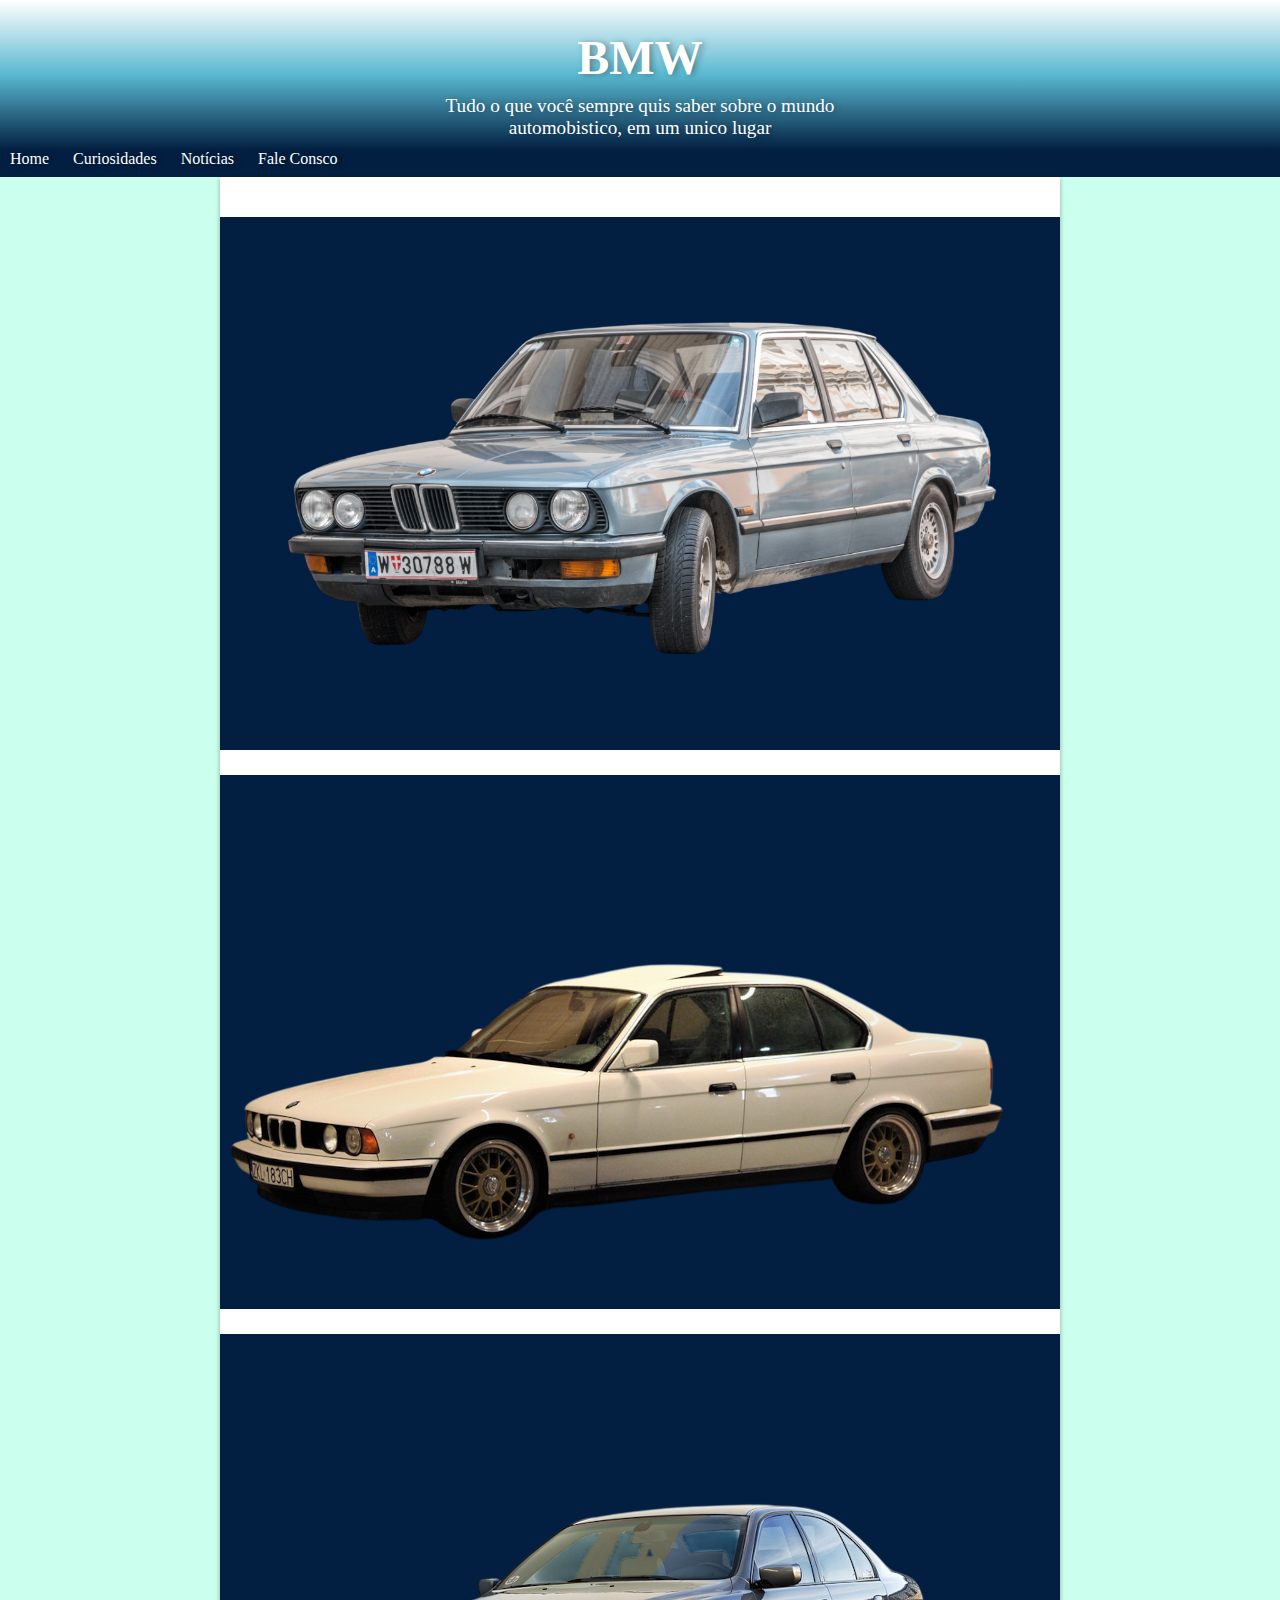
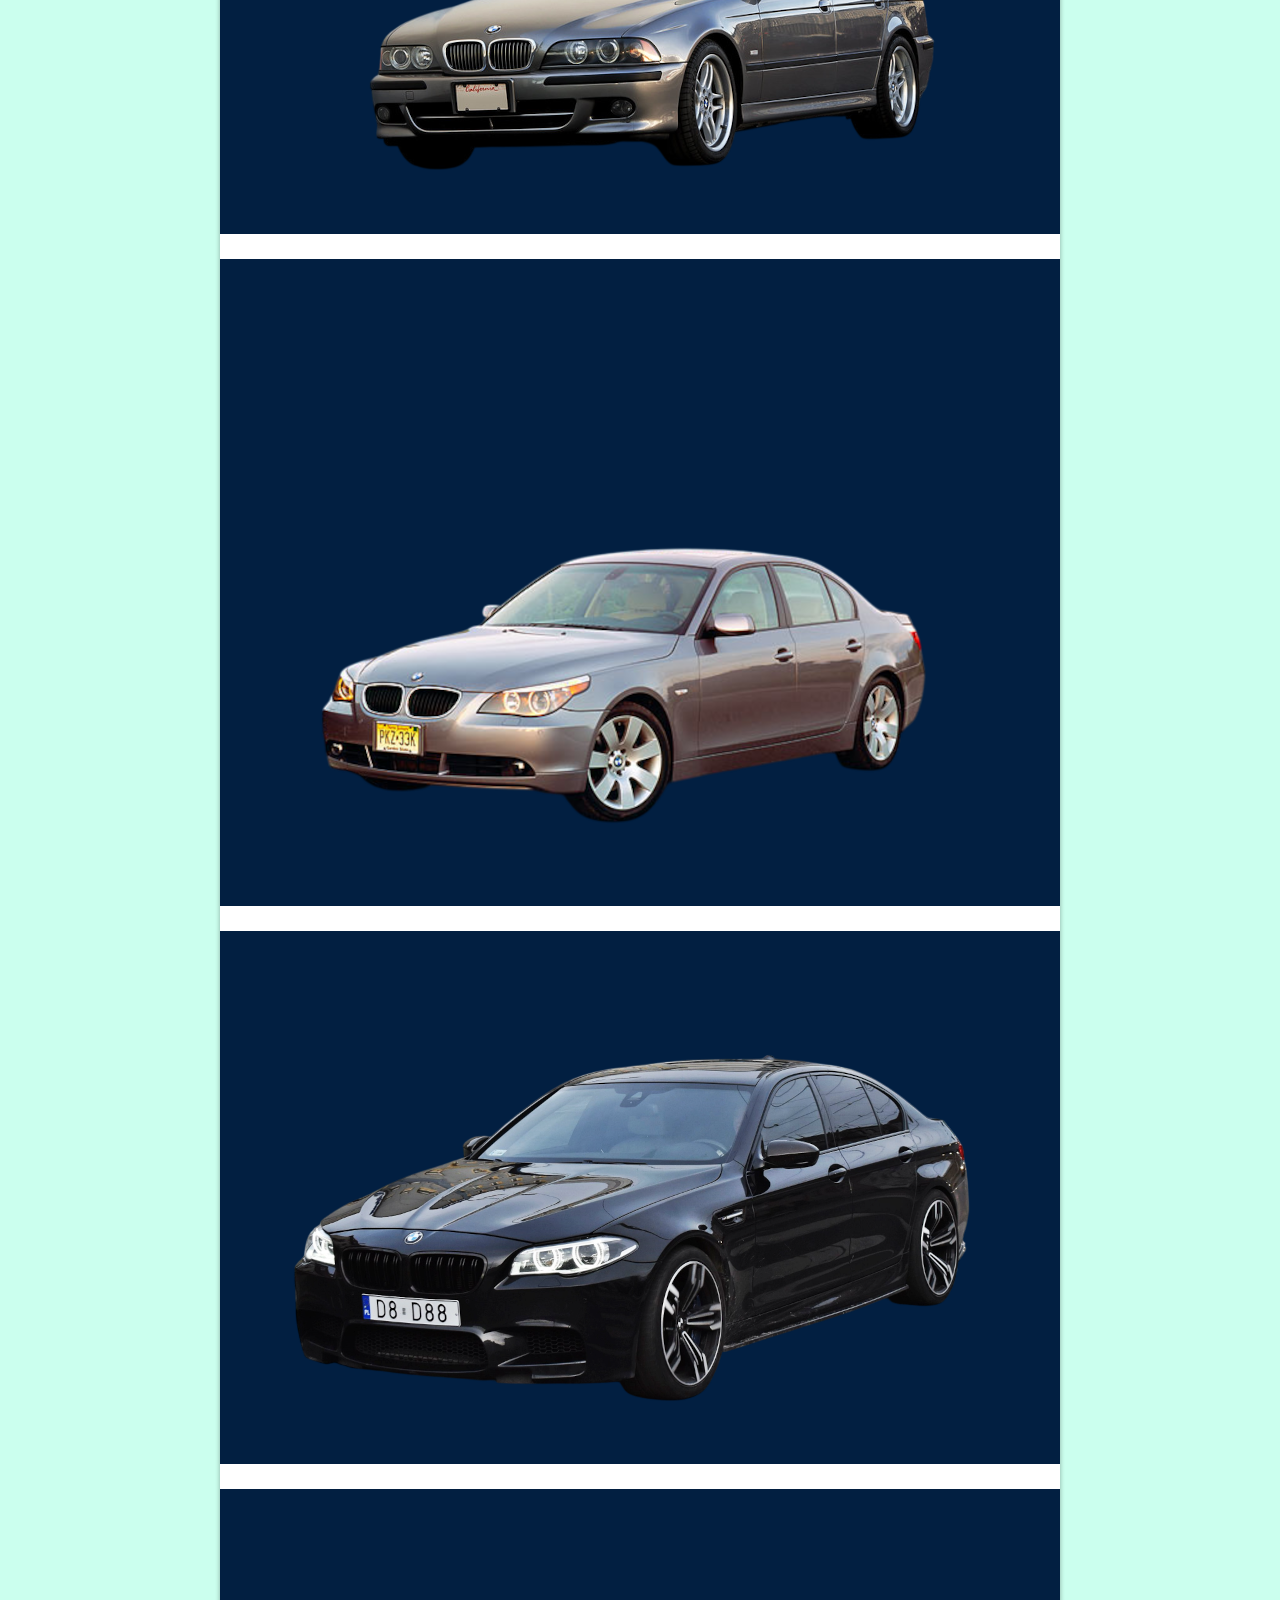
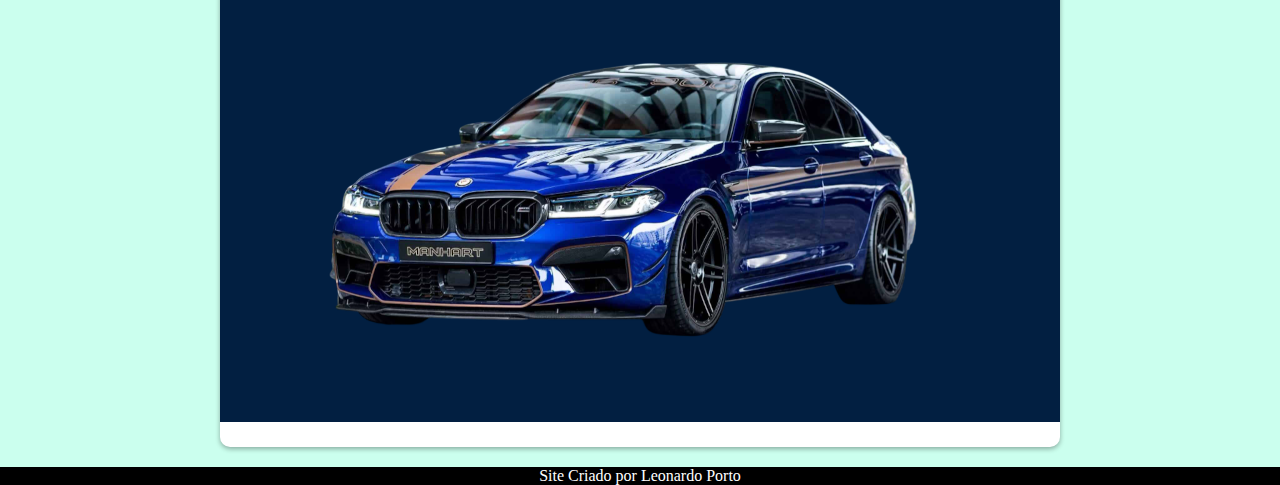
==== index.html @ 5ece1666 "novo site" ====
<!DOCTYPE html>
<html lang="pt-br">
<head>
    <meta charset="UTF-8">
    <meta name="viewport" content="width=device-width, initial-scale=1.0">
    <title>BMW</title>
    <link rel="shortcut icon" href="Imagens/favicon.ico" type="image/x-icon">
    <link rel="stylesheet" href="style.css">
    <style>
    main{
        width: 800px;
    }

    img{
        width: 100%;
        background-color: #021F41 ;
        margin-top: 20px;
        padding-right: 40px;
        margin-left: -20px;
    
    }
    </style>
</head>
<body>
    <header>
        <h1>
            BMW
        </h1>

        <p>
            Tudo o que você sempre quis saber sobre o mundo <br> automobistico, em um unico lugar
        </p>
    </header>

    <menu>
        <nav>
            <a href="#">Home</a>
            <a href="#">Curiosidades</a>
            <a href="#">Notícias</a>
            <a href="#">Fale Consco</a>
        </nav>
    </menu>

    <main>
        <a href="E28.html">
            <picture>
                <source media="(max-width:600px )" srcset="Imagens/E28certapq.png">
                <img src="Imagens/E28certa.png" alt="">
            </picture>
        </a>
        <a href="E34.html">
            <picture>
                <source media="(max-width:600px )" srcset="Imagens/E34certapq.png">
                <img src="Imagens/E34certa.png" alt="">
            </picture>
        </a>
        <a href="E39.html">
            <picture>
                <source media="(max-width:600px )" srcset="Imagens/E39certapq.png">
                <img src="Imagens/E39certa.png" alt="">
            </picture>
        </a>
        <a href="E60.html">
            <picture>
                <source media="(max-width:600px )" srcset="Imagens/E60certapq.png">
                <img src="Imagens/E60certa.png" alt="">
        </a>
        </picture>
        <a href="F10.html">
            <picture>
                <source media="(max-width:600px )" srcset="Imagens/F10certapq.png">
                <img src="Imagens/F10certa.png" alt="">
            </picture>
        </a>
        <a href="F90.html">
            <picture>
                <source media="(max-width:600px )" srcset="Imagens/F90certapq.png">
                <img src="Imagens/F90certa.png" alt="">
            </picture>
        </a>
       
    </main>
    <footer>Site Criado por Leonardo Porto</footer>
</body>
</html>
---- style.css ----
@charset "UT-F8";

@import url('https://fonts.googleapis.com/css2?family=Roboto:ital,wght@0,100..900;1,100..900&display=swap');



*{
    margin: 0px;
    padding: 0px;
}

:root{
    --fonte01: url('https://fonts.googleapis.com/css2?family=Roboto:ital,wght@0,100..900;1,100..900&display=swap');

    --cor01: #92ACE4;
    --cor02: #59B8D0;
    --cor03: #1E5FA1;
    --cor04: #021F41;
    --cor05: #011123;
    --cor06: white;
}

header{
    background-image: linear-gradient(to bottom, white, #59B8D0, #021F41);
    height: 150px;

}

header > h1{
    font-family: var(--fonte01);
    font-size: 3em;
    text-align: center;
    color: var(--cor05);
    padding-top: 30px;
    color: white;
    text-shadow: 3px 1px 6px rgba(0, 0, 0, 0.329);
    
}

header > p{
    font-family: var(--fonte01);
    text-align: center;
    font-size: 1.2em;
    padding: 10px;
    color: white;
    text-shadow: 3px 1px 6px rgba(0, 0, 0, 0.329);
}

menu{
    background-color: #021F41;
    height: 27px;
    text-shadow:3px 1px 6px rgba(0, 0, 0, 0.329);
}

nav > a{
    color: white;
    text-decoration: none;
    padding: 10px;
    border-radius: 5px;
    transition-duration: 0.5s;
}

nav > a:hover{
    background-color: var(--cor06);
    color: var(--cor05);
}

body{
    font-family: var(--fonte01);
    background-color: rgb(203, 255, 238);
}

main{
    font-size: 1.2em;
    max-width: 800px;
    min-width: 280px;
    margin: auto;
    padding: 20px;
    box-shadow: 0px 2px 5px rgba(0, 0, 0, 0.329);
    background-color: white;
    border-radius: 0px 0px 10px 10px;
    text-align: justify;
}

strong{
    color: var(--cor05);
}

article > h1{
    font-size: 1.8em;
    background-image:linear-gradient(to right, #1E5FA1, #59B8D0, white );
    margin: 10px 0px;
    
}

article > h2{
    font-size: 1.5em;
    background-image:linear-gradient(to right, #1E5FA1, #59B8D0, white );
    margin: 10px 0px;
}

img{
    width: 100%;
}

article > h3{
    font-size: 1.4em;
    background-image: linear-gradient( to right, #59B8D0, #a3bffd, white);
}

aside.video{
    background-color: #021F41;
    margin: 0 -20px;
    padding-right: 40px;
    position: relative;
    border-radius: 0px;
    padding-bottom: 57% ;
    box-shadow: 1px 2px 5px rgba(0, 0, 0, 0.329)
}

aside.video > iframe{
    position: absolute;
    top: 5%;
    left: 5%;
    width: 90%;
    height: 90%;
}

aside{
    background-color: var(--cor01);
    border-radius: 5px;
    width: 800px;
    margin: 20px 0px;
    box-shadow:1px 2px 5px rgba(0, 0, 0, 0.329)
 
}

aside > h3{
    background-color: var(--cor03);
    color: white;
    font-size: 1em;
    border-top-left-radius: 5px;
    border-top-right-radius: 5px;
    width: 800px;
}

aside > a{
    text-decoration: none;
    color: var(--cor05);
}

aside > a:hover{
    color: var(--cor03);
    text-decoration: underline;
}

aside > p{
    background-color: #021F41;
    color: white;
}

footer{
    background-color: black;
    color: white;
    text-align: center;
    margin-top: 20px;
    
}
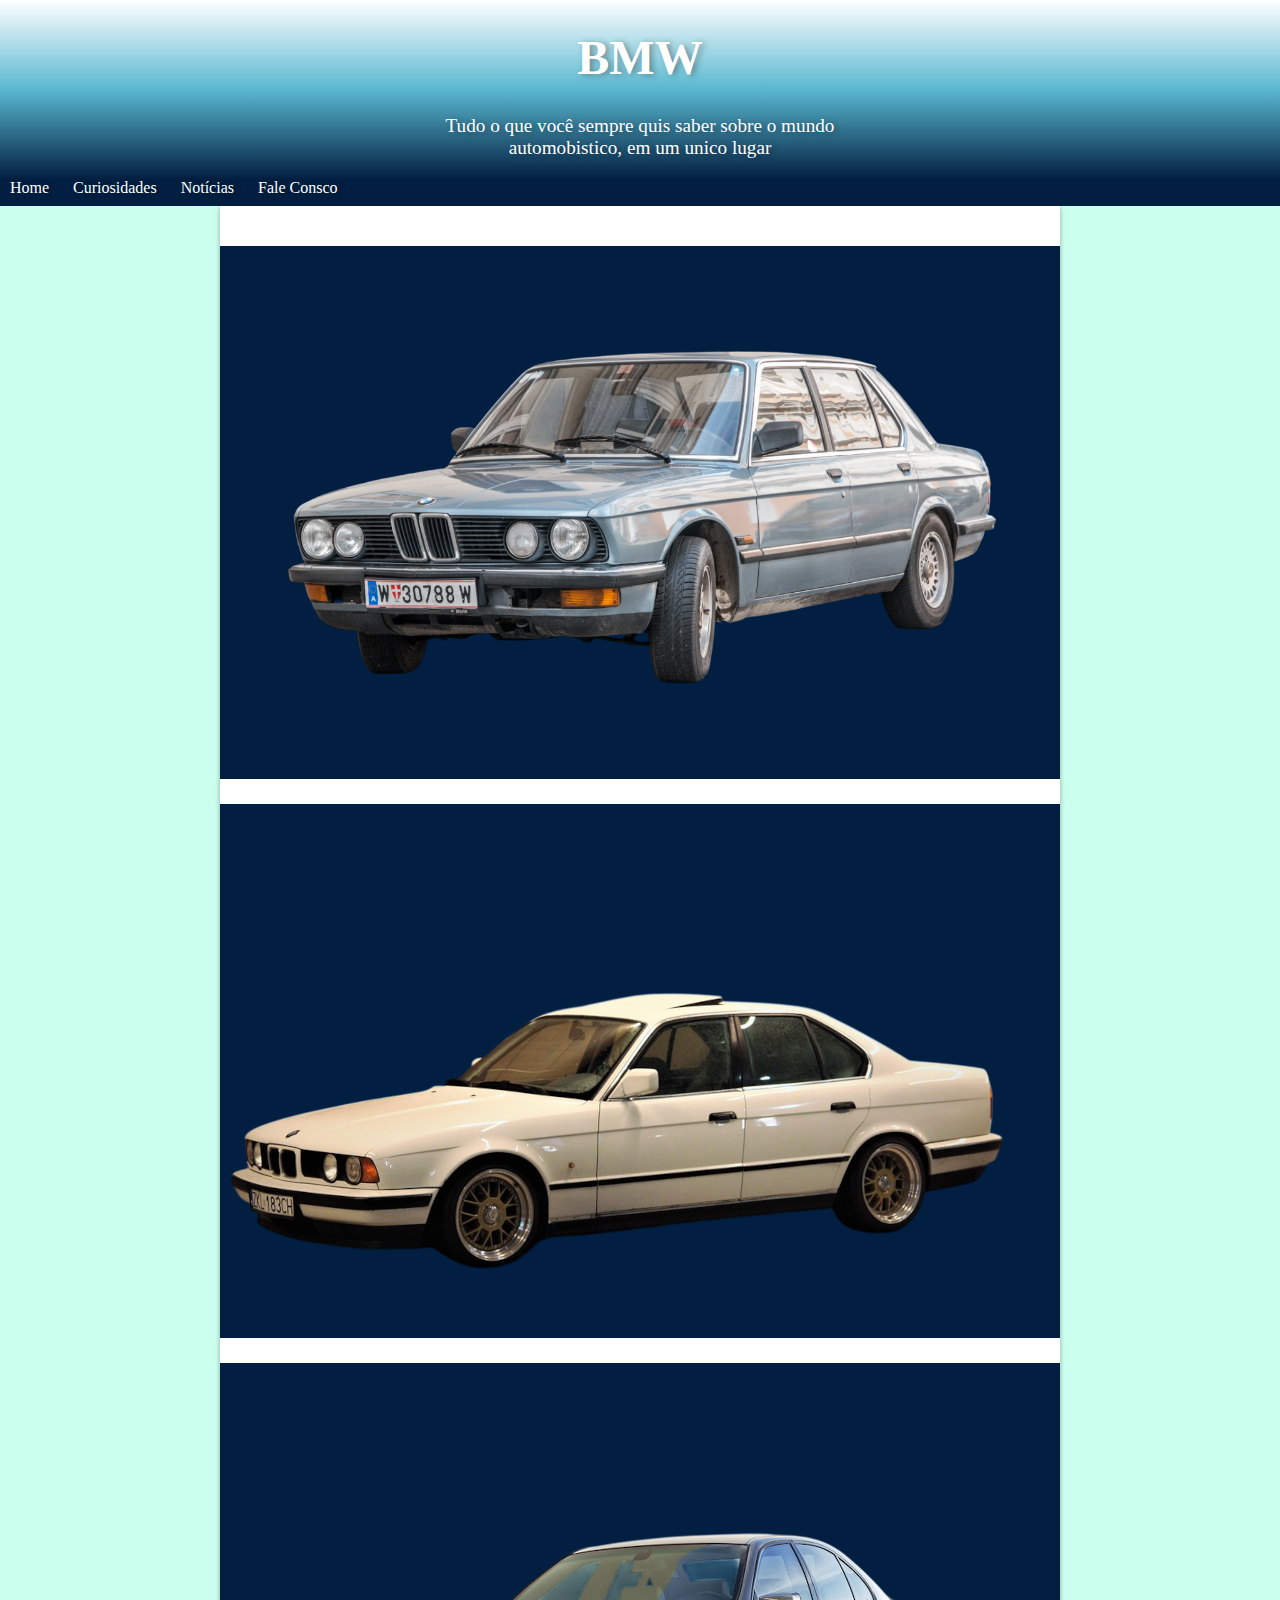
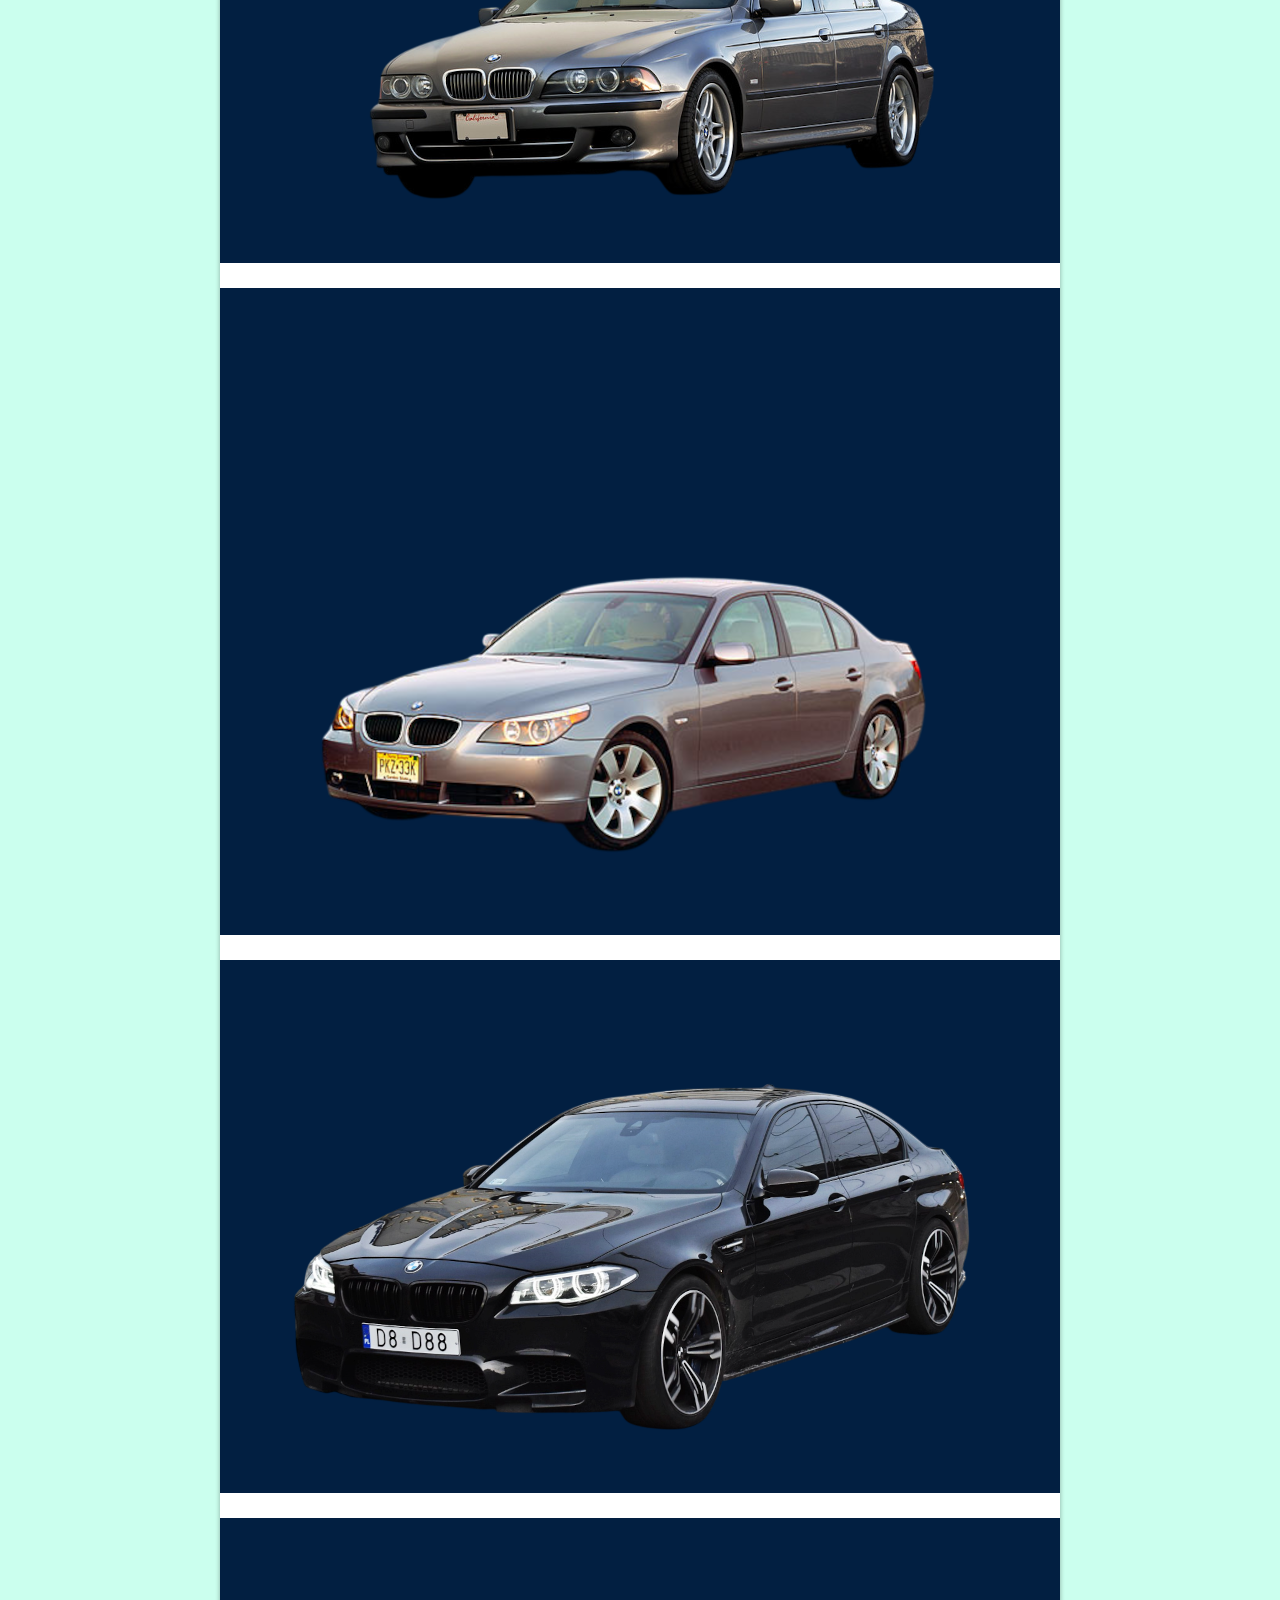
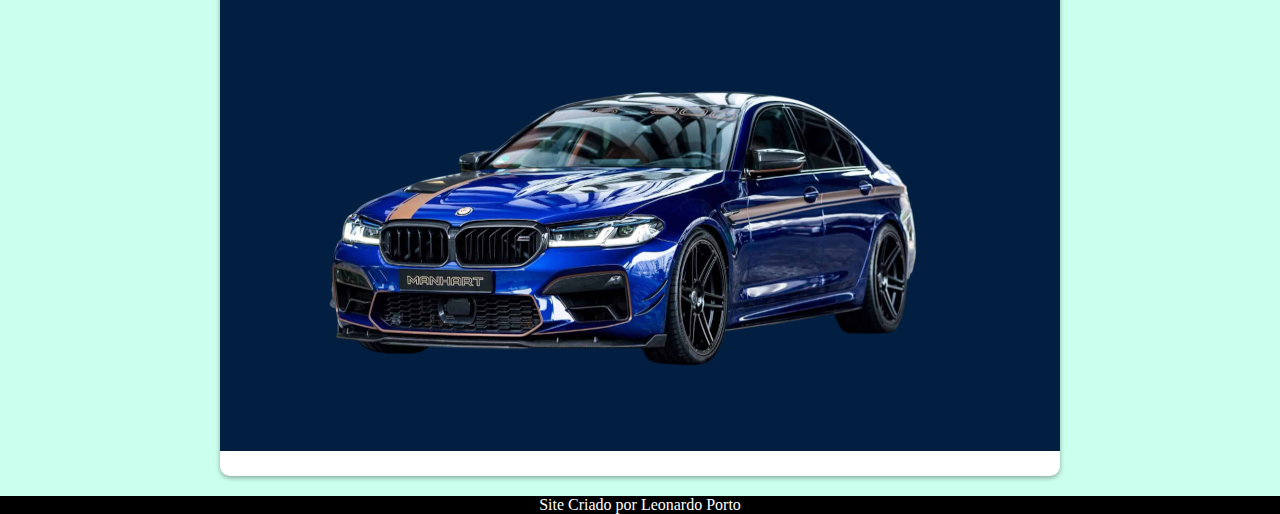
==== commit a8100d77: "certo" ====
--- a/index.html
+++ b/index.html
@@ -7,12 +7,8 @@
     <link rel="shortcut icon" href="Imagens/favicon.ico" type="image/x-icon">
     <link rel="stylesheet" href="style.css">
     <style>
-    main{
-        width: 800px;
-    }
 
     img{
-        width: 100%;
         background-color: #021F41 ;
         margin-top: 20px;
         padding-right: 40px;
@@ -43,40 +39,34 @@
 
     <main>
         <a href="E28.html">
-            <picture>
-                <source media="(max-width:600px )" srcset="Imagens/E28certapq.png">
+            
                 <img src="Imagens/E28certa.png" alt="">
-            </picture>
+           
         </a>
         <a href="E34.html">
-            <picture>
-                <source media="(max-width:600px )" srcset="Imagens/E34certapq.png">
+            
                 <img src="Imagens/E34certa.png" alt="">
-            </picture>
+           
         </a>
         <a href="E39.html">
-            <picture>
-                <source media="(max-width:600px )" srcset="Imagens/E39certapq.png">
+            
                 <img src="Imagens/E39certa.png" alt="">
-            </picture>
+    
         </a>
         <a href="E60.html">
-            <picture>
-                <source media="(max-width:600px )" srcset="Imagens/E60certapq.png">
+           
                 <img src="Imagens/E60certa.png" alt="">
         </a>
-        </picture>
+    
         <a href="F10.html">
-            <picture>
-                <source media="(max-width:600px )" srcset="Imagens/F10certapq.png">
+           
                 <img src="Imagens/F10certa.png" alt="">
-            </picture>
+   
         </a>
         <a href="F90.html">
-            <picture>
-                <source media="(max-width:600px )" srcset="Imagens/F90certapq.png">
+           
                 <img src="Imagens/F90certa.png" alt="">
-            </picture>
+   
         </a>
        
     </main>
--- a/style.css
+++ b/style.css
@@ -22,7 +22,7 @@
 
 header{
     background-image: linear-gradient(to bottom, white, #59B8D0, #021F41);
-    height: 150px;
+
 
 }
 
@@ -31,7 +31,7 @@
     font-size: 3em;
     text-align: center;
     color: var(--cor05);
-    padding-top: 30px;
+    padding: 30px;
     color: white;
     text-shadow: 3px 1px 6px rgba(0, 0, 0, 0.329);
     
@@ -41,7 +41,7 @@
     font-family: var(--fonte01);
     text-align: center;
     font-size: 1.2em;
-    padding: 10px;
+    padding-bottom: 20px;
     color: white;
     text-shadow: 3px 1px 6px rgba(0, 0, 0, 0.329);
 }
@@ -49,7 +49,7 @@
 menu{
     background-color: #021F41;
     height: 27px;
-    text-shadow:3px 1px 6px rgba(0, 0, 0, 0.329);
+    text-shadow:3px 1px 6px rgba(0, 0, 0, 0.329); 
 }
 
 nav > a{
@@ -129,7 +129,6 @@
 aside{
     background-color: var(--cor01);
     border-radius: 5px;
-    width: 800px;
     margin: 20px 0px;
     box-shadow:1px 2px 5px rgba(0, 0, 0, 0.329)
  
@@ -141,7 +140,7 @@
     font-size: 1em;
     border-top-left-radius: 5px;
     border-top-right-radius: 5px;
-    width: 800px;
+
 }
 
 aside > a{
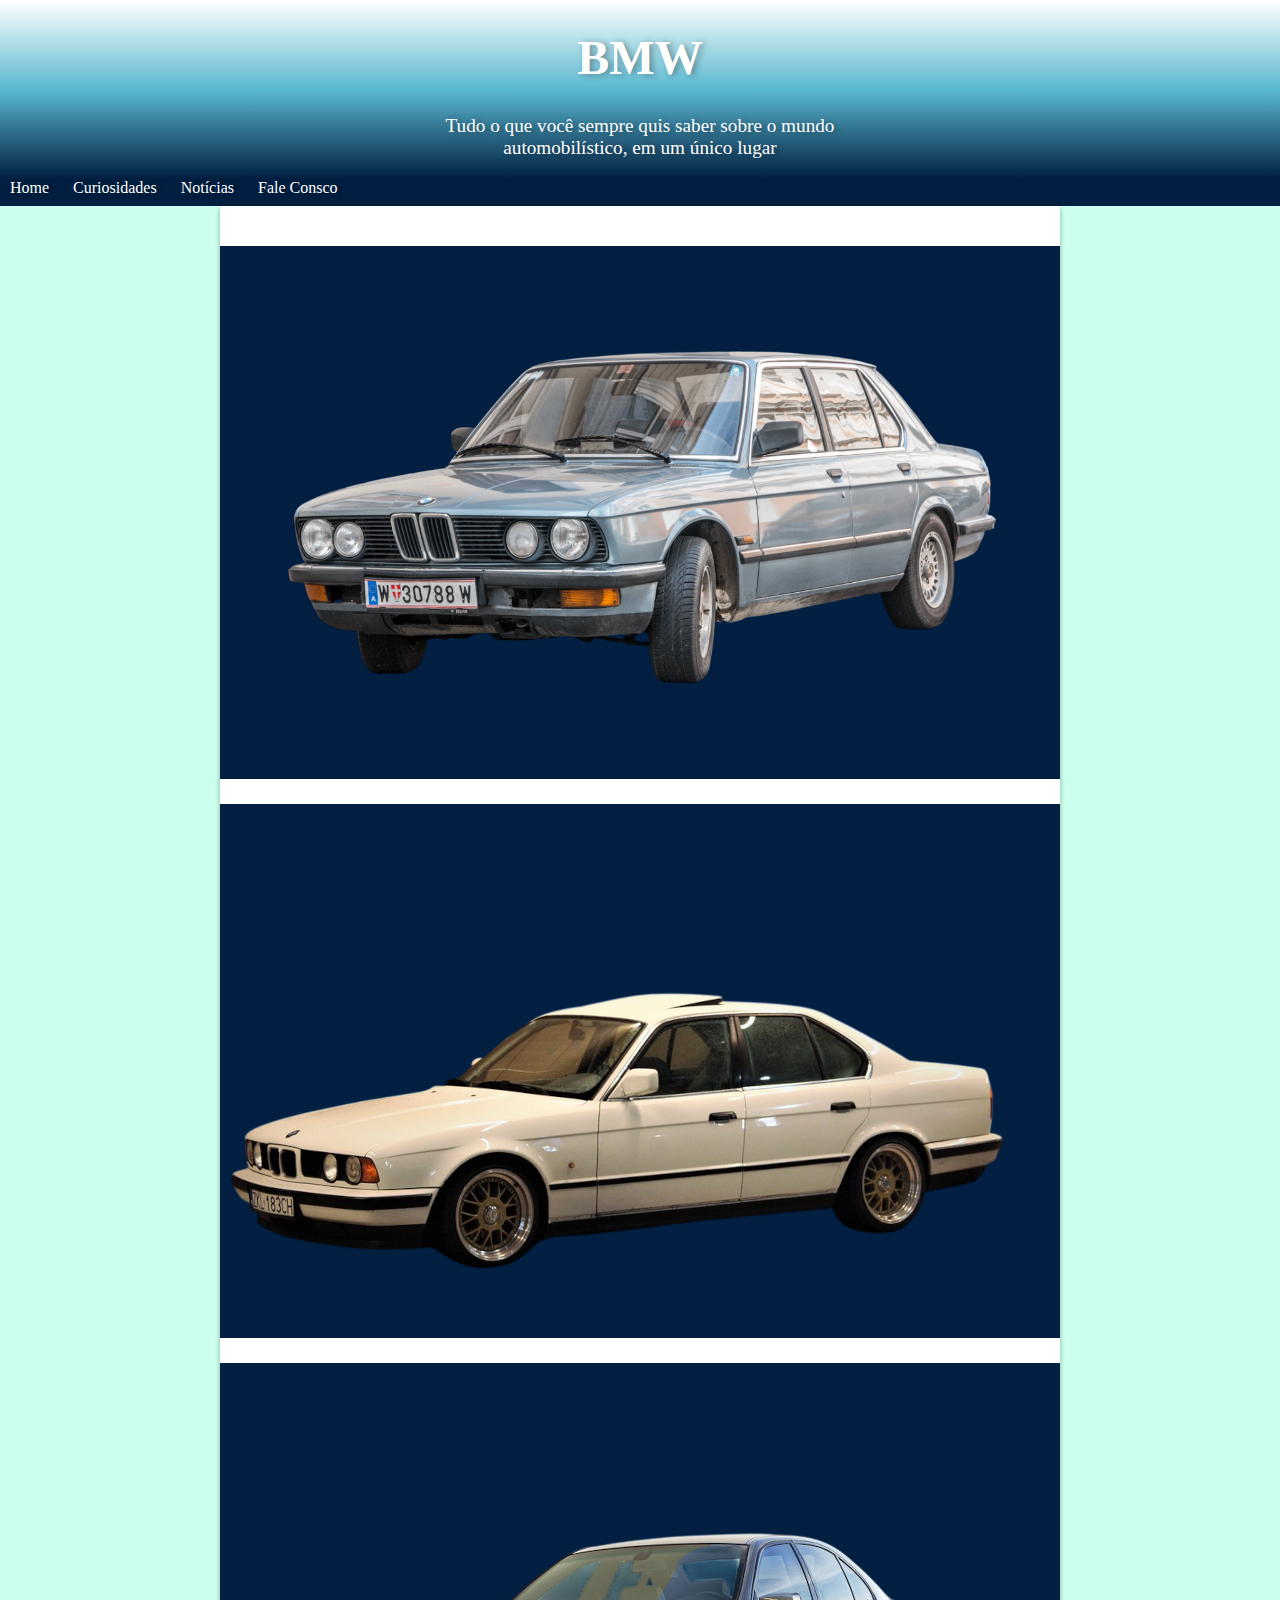
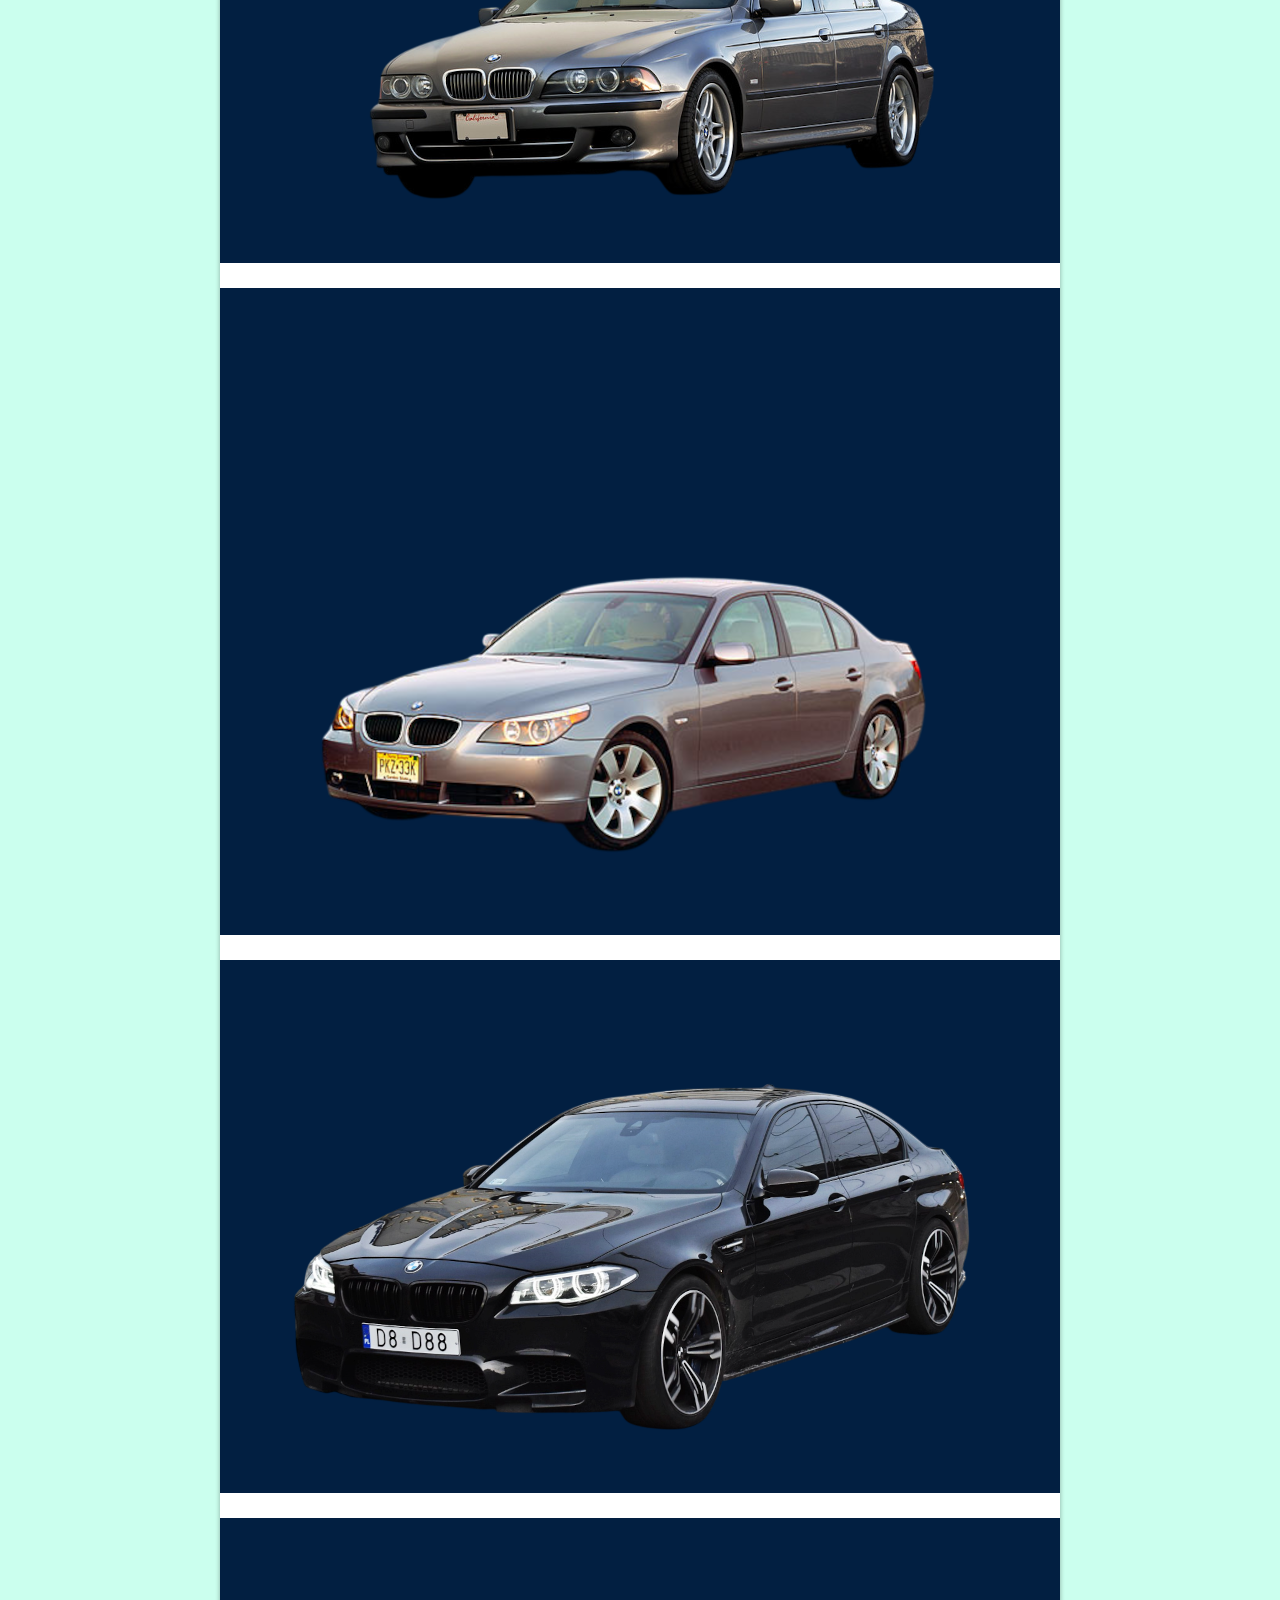
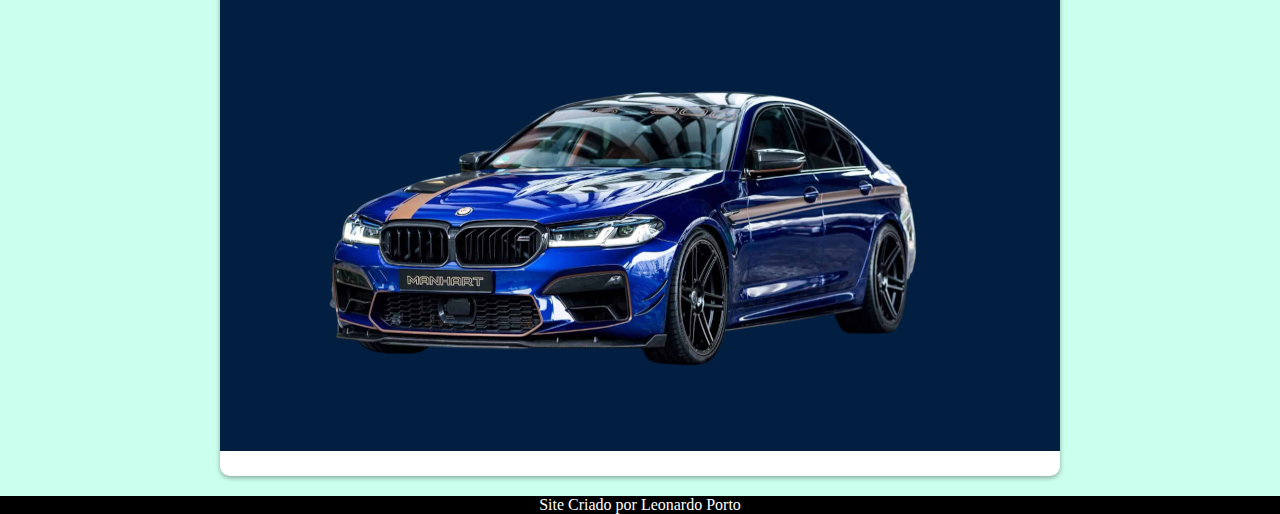
==== commit a00efdd0: "versão 1.2" ====
--- a/index.html
+++ b/index.html
@@ -24,7 +24,7 @@
         </h1>
 
         <p>
-            Tudo o que você sempre quis saber sobre o mundo <br> automobistico, em um unico lugar
+            Tudo o que você sempre quis saber sobre o mundo <br> automobilístico, em um único lugar
         </p>
     </header>
 
